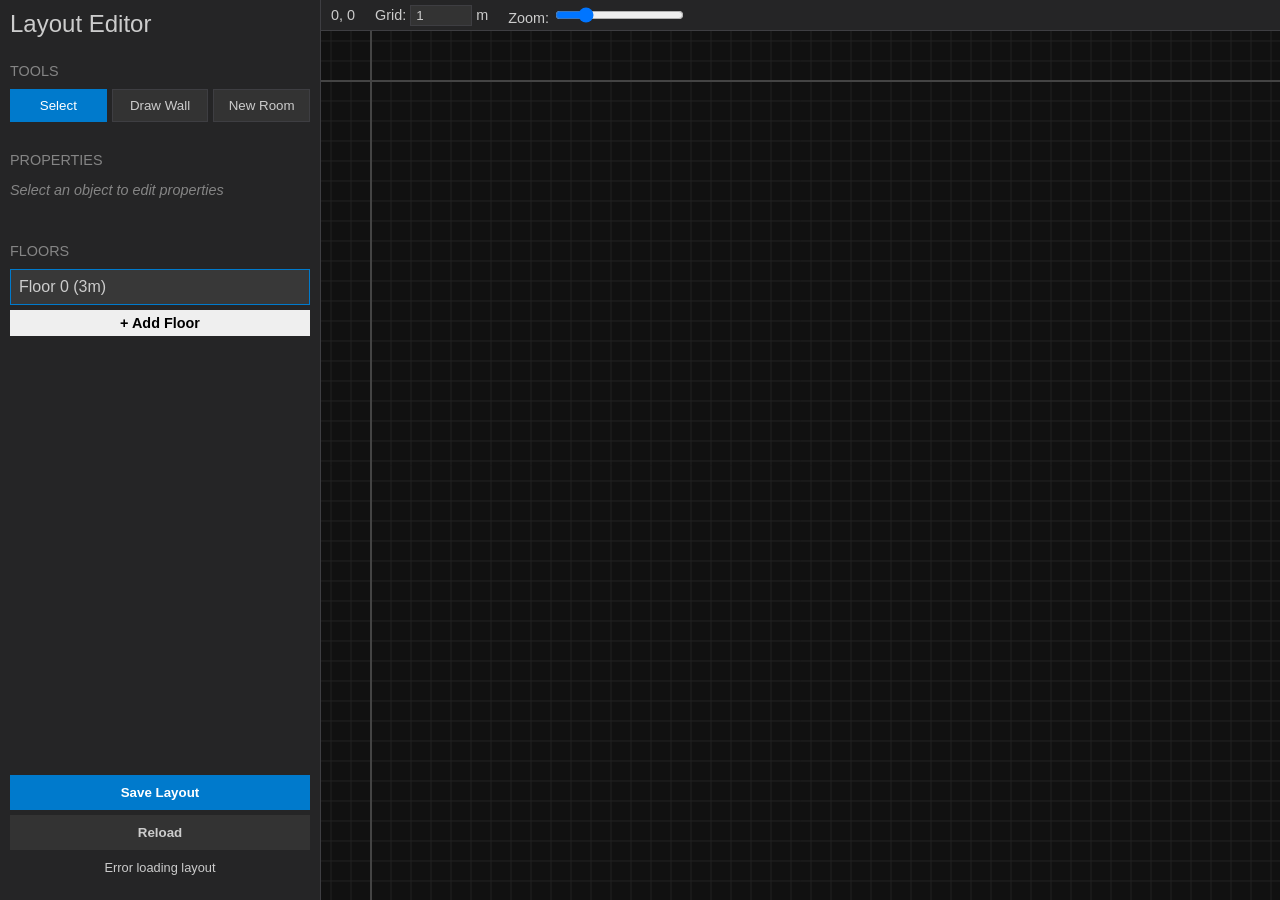
==== tools/editor/index.html @ cec96377 "Implement a web-based building layout editor & Floor Attenuation" ====
<!DOCTYPE html>
<html lang="en">

<head>
    <meta charset="UTF-8">
    <meta name="viewport" content="width=device-width, initial-scale=1.0">
    <title>IoT Layout Editor</title>
    <link rel="stylesheet" href="style.css">
</head>

<body>
    <div class="container">
        <div class="sidebar">
            <h2>Layout Editor</h2>

            <div class="section">
                <h3>Tools</h3>
                <div class="tool-group">
                    <button id="tool-select" class="tool-btn active">Select</button>
                    <button id="tool-wall" class="tool-btn">Draw Wall</button>
                    <button id="tool-room" class="tool-btn">New Room</button>
                </div>
            </div>

            <div class="section">
                <h3>Properties</h3>
                <div id="properties-panel">
                    <p class="hint">Select an object to edit properties</p>
                </div>
            </div>

            <div class="section">
                <h3>Floors</h3>
                <div id="floor-list">
                    <!-- Floors will be added here -->
                </div>
                <button id="btn-add-floor" class="action-btn small">+ Add Floor</button>
            </div>

            <div class="section bottom">
                <button id="btn-save" class="action-btn primary">Save Layout</button>
                <button id="btn-load" class="action-btn secondary">Reload</button>
                <div id="status-msg"></div>
            </div>
        </div>

        <div class="main-area">
            <div class="toolbar">
                <span id="cursor-coords">0, 0</span>
                <label>Grid: <input type="number" id="grid-size" value="1" min="0.5" step="0.5"> m</label>
                <label>Zoom: <input type="range" id="zoom-level" min="0.5" max="3" step="0.1" value="1"></label>
            </div>
            <div class="canvas-container">
                <canvas id="editor-canvas"></canvas>
            </div>
        </div>
    </div>
    <script src="script.js"></script>
</body>

</html>
---- tools/editor/style.css ----
:root {
    --bg-dark: #1e1e1e;
    --bg-panel: #252526;
    --border: #3e3e42;
    --accent: #007acc;
    --text: #cccccc;
    --text-muted: #858585;
}

body {
    margin: 0;
    font-family: 'Segoe UI', Tahoma, Geneva, Verdana, sans-serif;
    background-color: var(--bg-dark);
    color: var(--text);
    height: 100vh;
    overflow: hidden;
}

.container {
    display: flex;
    height: 100%;
}

.sidebar {
    width: 300px;
    background-color: var(--bg-panel);
    border-right: 1px solid var(--border);
    display: flex;
    flex-direction: column;
    padding: 10px;
}

.main-area {
    flex: 1;
    display: flex;
    flex-direction: column;
    position: relative;
}

h2, h3 {
    margin: 0 0 10px 0;
    font-weight: normal;
}

h3 {
    font-size: 0.9em;
    color: var(--text-muted);
    text-transform: uppercase;
    margin-top: 15px;
}

.section {
    margin-bottom: 15px;
}

.section.bottom {
    margin-top: auto;
}

.tool-group {
    display: flex;
    gap: 5px;
}

.tool-btn {
    flex: 1;
    padding: 8px;
    background: #333;
    border: 1px solid var(--border);
    color: var(--text);
    cursor: pointer;
}

.tool-btn:hover {
    background: #444;
}

.tool-btn.active {
    background: var(--accent);
    border-color: var(--accent);
    color: white;
}

.action-btn {
    width: 100%;
    padding: 10px;
    margin-bottom: 5px;
    border: none;
    cursor: pointer;
    font-weight: bold;
}

.action-btn.primary {
    background-color: var(--accent);
    color: white;
}

.action-btn.secondary {
    background-color: #333;
    color: var(--text);
}

.action-btn.small {
    padding: 5px;
    font-size: 0.9em;
}

.toolbar {
    height: 30px;
    background-color: var(--bg-panel);
    border-bottom: 1px solid var(--border);
    display: flex;
    align-items: center;
    padding: 0 10px;
    gap: 20px;
    font-size: 0.9em;
}

.canvas-container {
    flex: 1;
    background-color: #111;
    overflow: hidden;
    position: relative;
    cursor: crosshair;
}

canvas {
    display: block;
}

input[type="number"] {
    width: 50px;
    background: #333;
    border: 1px solid var(--border);
    color: var(--text);
    padding: 2px 5px;
}

.floor-item {
    padding: 8px;
    background: #333;
    margin-bottom: 5px;
    cursor: pointer;
    border: 1px solid transparent;
    display: flex;
    justify-content: space-between;
}

.floor-item.active {
    border-color: var(--accent);
    background: #383838;
}

.hint {
    font-style: italic;
    color: var(--text-muted);
    font-size: 0.9em;
}

#status-msg {
    font-size: 0.8em;
    margin-top: 5px;
    text-align: center;
    height: 1.2em;
}

.prop-row {
    display: flex;
    justify-content: space-between;
    margin-bottom: 5px;
    align-items: center;
}

.prop-row label {
    font-size: 0.9em;
    color: var(--text-muted);
}

.prop-row input, .prop-row select {
    background: #333;
    border: 1px solid var(--border);
    color: var(--text);
    padding: 2px;
    width: 120px;
}
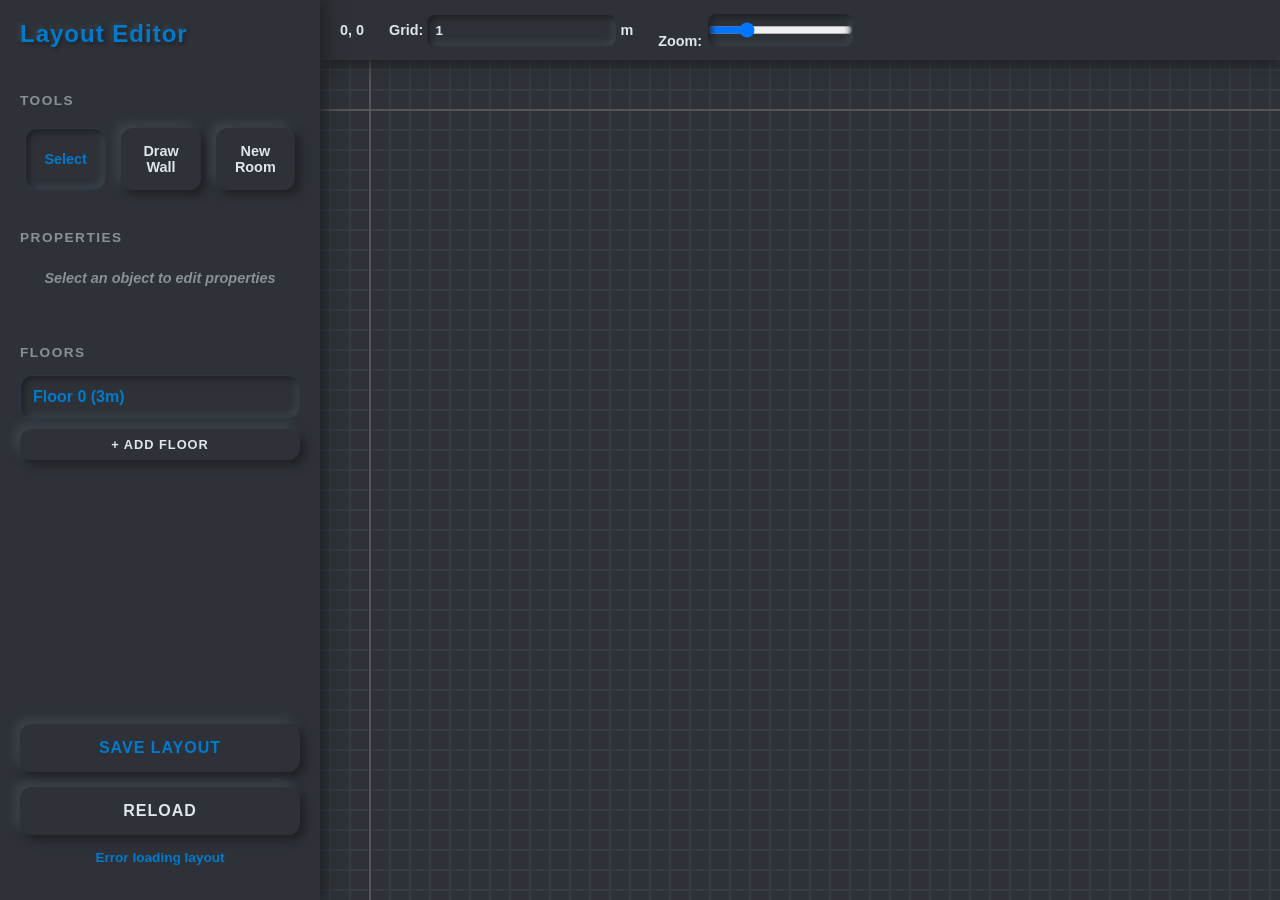
==== commit 2513dbc1: "New Neumorphic Design UI & New Room Button Functionality" ====
--- a/tools/editor/index.html
+++ b/tools/editor/index.html
@@ -5,7 +5,7 @@
     <meta charset="UTF-8">
     <meta name="viewport" content="width=device-width, initial-scale=1.0">
     <title>IoT Layout Editor</title>
-    <link rel="stylesheet" href="style.css">
+    <link rel="stylesheet" href="style.css?v=neumorphic">
 </head>
 
 <body>
@@ -55,6 +55,16 @@
             </div>
         </div>
     </div>
+    <div id="custom-modal" class="modal hidden">
+        <div class="modal-content">
+            <h3>New Room Label</h3>
+            <input type="text" id="modal-input" placeholder="Enter room name">
+            <div class="modal-actions">
+                <button id="btn-modal-cancel" class="tool-btn">Cancel</button>
+                <button id="btn-modal-ok" class="tool-btn active">Create</button>
+            </div>
+        </div>
+    </div>
     <script src="script.js"></script>
 </body>
 
--- a/tools/editor/style.css
+++ b/tools/editor/style.css
@@ -1,19 +1,21 @@
 :root {
-    --bg-dark: #1e1e1e;
-    --bg-panel: #252526;
-    --border: #3e3e42;
-    --accent: #007acc;
-    --text: #cccccc;
-    --text-muted: #858585;
+    --bg-color: #2e3238;
+    --text-color: #e0e5ec;
+    --accent-color: #007acc;
+    --shadow-light: #3e444c;
+    --shadow-dark: #1e2024;
+    --radius: 12px;
 }
 
 body {
     margin: 0;
     font-family: 'Segoe UI', Tahoma, Geneva, Verdana, sans-serif;
-    background-color: var(--bg-dark);
-    color: var(--text);
+    background-color: var(--bg-color);
+    color: var(--text-color);
     height: 100vh;
     overflow: hidden;
+    font-weight: 600;
+    /* Bold text request */
 }
 
 .container {
@@ -22,12 +24,14 @@
 }
 
 .sidebar {
-    width: 300px;
-    background-color: var(--bg-panel);
-    border-right: 1px solid var(--border);
+    width: 320px;
+    background-color: var(--bg-color);
     display: flex;
     flex-direction: column;
-    padding: 10px;
+    padding: 20px;
+    box-sizing: border-box;
+    z-index: 10;
+    box-shadow: 5px 0 15px var(--shadow-dark);
 }
 
 .main-area {
@@ -35,151 +39,445 @@
     display: flex;
     flex-direction: column;
     position: relative;
-}
-
-h2, h3 {
-    margin: 0 0 10px 0;
-    font-weight: normal;
+    background-color: var(--bg-color);
+}
+
+h2 {
+    margin: 0 0 20px 0;
+    font-weight: 800;
+    font-size: 1.5em;
+    text-shadow: 2px 2px 4px var(--shadow-dark), -2px -2px 4px var(--shadow-light);
+    color: var(--accent-color);
+    letter-spacing: 1px;
 }
 
 h3 {
-    font-size: 0.9em;
-    color: var(--text-muted);
+    font-size: 0.85em;
+    color: #889098;
     text-transform: uppercase;
-    margin-top: 15px;
+    margin-top: 25px;
+    margin-bottom: 15px;
+    letter-spacing: 1.5px;
+    font-weight: 700;
 }
 
 .section {
-    margin-bottom: 15px;
+    margin-bottom: 10px;
 }
 
 .section.bottom {
     margin-top: auto;
 }
 
+/* Neumorphic Container */
 .tool-group {
     display: flex;
-    gap: 5px;
+    gap: 15px;
+    padding: 5px;
+}
+
+/* Neumorphic Button */
+.tool-btn,
+.action-btn,
+.floor-item {
+    border: none;
+    border-radius: var(--radius);
+    background: var(--bg-color);
+    box-shadow: 5px 5px 10px var(--shadow-dark),
+        -5px -5px 10px var(--shadow-light);
+    color: var(--text-color);
+    cursor: pointer;
+    font-weight: 700;
+    transition: all 0.2s ease;
+    display: flex;
+    align-items: center;
+    justify-content: center;
 }
 
 .tool-btn {
     flex: 1;
-    padding: 8px;
-    background: #333;
-    border: 1px solid var(--border);
-    color: var(--text);
-    cursor: pointer;
-}
-
-.tool-btn:hover {
-    background: #444;
-}
-
-.tool-btn.active {
-    background: var(--accent);
-    border-color: var(--accent);
-    color: white;
+    padding: 15px 10px;
+    font-size: 0.9em;
+}
+
+.tool-btn:hover,
+.action-btn:hover,
+.floor-item:hover {
+    transform: translateY(-2px);
+    box-shadow: 6px 6px 12px var(--shadow-dark),
+        -6px -6px 12px var(--shadow-light);
+    color: var(--accent-color);
+}
+
+.tool-btn:active,
+.action-btn:active,
+.floor-item:active {
+    transform: translateY(0);
+    box-shadow: inset 3px 3px 6px var(--shadow-dark),
+        inset -3px -3px 6px var(--shadow-light);
+}
+
+.tool-btn.active,
+.floor-item.active {
+    color: var(--accent-color);
+    box-shadow: inset 3px 3px 6px var(--shadow-dark),
+        inset -3px -3px 6px var(--shadow-light);
+    border: 1px solid rgba(0, 122, 204, 0.1);
 }
 
 .action-btn {
     width: 100%;
-    padding: 10px;
-    margin-bottom: 5px;
+    padding: 15px;
+    margin-bottom: 15px;
+    font-size: 1em;
+    text-transform: uppercase;
+    letter-spacing: 1px;
+}
+
+.action-btn.primary {
+    color: var(--accent-color);
+}
+
+.action-btn.small {
+    padding: 8px;
+    font-size: 0.8em;
+    margin-top: 10px;
+}
+
+/* Inputs */
+input[type="number"],
+input[type="range"],
+select {
+    background: var(--bg-color);
     border: none;
-    cursor: pointer;
-    font-weight: bold;
-}
-
-.action-btn.primary {
-    background-color: var(--accent);
-    color: white;
-}
-
-.action-btn.secondary {
-    background-color: #333;
-    color: var(--text);
-}
-
-.action-btn.small {
-    padding: 5px;
-    font-size: 0.9em;
+    border-radius: 8px;
+    padding: 8px;
+    color: var(--text-color);
+    font-weight: 700;
+    box-shadow: inset 3px 3px 6px var(--shadow-dark),
+        inset -3px -3px 6px var(--shadow-light);
+    outline: none;
 }
 
 .toolbar {
-    height: 30px;
-    background-color: var(--bg-panel);
-    border-bottom: 1px solid var(--border);
-    display: flex;
-    align-items: center;
-    padding: 0 10px;
-    gap: 20px;
-    font-size: 0.9em;
+    height: 60px;
+    background-color: var(--bg-color);
+    display: flex;
+    align-items: center;
+    padding: 0 20px;
+    gap: 25px;
+    font-size: 0.9em;
+    box-shadow: 0 5px 15px var(--shadow-dark);
+    z-index: 5;
 }
 
 .canvas-container {
     flex: 1;
-    background-color: #111;
+    background-color: #25282d;
+    /* Slightly darker for contrast */
     overflow: hidden;
     position: relative;
     cursor: crosshair;
+    box-shadow: inset 5px 5px 15px #1a1c20;
 }
 
 canvas {
     display: block;
 }
 
-input[type="number"] {
-    width: 50px;
-    background: #333;
-    border: 1px solid var(--border);
-    color: var(--text);
-    padding: 2px 5px;
-}
-
 .floor-item {
-    padding: 8px;
-    background: #333;
-    margin-bottom: 5px;
-    cursor: pointer;
-    border: 1px solid transparent;
-    display: flex;
+    padding: 12px;
+    margin-bottom: 10px;
     justify-content: space-between;
-}
-
-.floor-item.active {
-    border-color: var(--accent);
-    background: #383838;
 }
 
 .hint {
     font-style: italic;
-    color: var(--text-muted);
-    font-size: 0.9em;
+    color: #889098;
+    font-size: 0.9em;
+    text-align: center;
+    padding: 10px;
 }
 
 #status-msg {
+    font-size: 0.85em;
+    margin-top: 10px;
+    text-align: center;
+    height: 1.5em;
+    color: var(--accent-color);
+    font-weight: 700;
+}
+
+.prop-row {
+    display: flex;
+    justify-content: space-between;
+    margin-bottom: 15px;
+    align-items: center;
+}
+
+.prop-row label {
+    font-size: 0.9em;
+    color: #889098;
+}
+
+/* Custom Scrollbar */
+::-webkit-scrollbar {
+    width: 8px;
+}
+
+::-webkit-scrollbar-track {
+    background: var(--bg-color);
+}
+
+.main-area {
+    flex: 1;
+    display: flex;
+    flex-direction: column;
+    position: relative;
+    background-color: var(--bg-color);
+}
+
+h2 {
+    margin: 0 0 20px 0;
+    font-weight: 800;
+    font-size: 1.5em;
+    text-shadow: 2px 2px 4px var(--shadow-dark), -2px -2px 4px var(--shadow-light);
+    color: var(--accent-color);
+    letter-spacing: 1px;
+}
+
+h3 {
+    font-size: 0.85em;
+    color: #889098;
+    text-transform: uppercase;
+    margin-top: 25px;
+    margin-bottom: 15px;
+    letter-spacing: 1.5px;
+    font-weight: 700;
+}
+
+.section {
+    margin-bottom: 10px;
+}
+
+.section.bottom {
+    margin-top: auto;
+}
+
+/* Neumorphic Container */
+.tool-group {
+    display: flex;
+    gap: 15px;
+    padding: 5px;
+}
+
+/* Neumorphic Button */
+.tool-btn,
+.action-btn,
+.floor-item {
+    border: none;
+    border-radius: var(--radius);
+    background: var(--bg-color);
+    box-shadow: 5px 5px 10px var(--shadow-dark),
+        -5px -5px 10px var(--shadow-light);
+    color: var(--text-color);
+    cursor: pointer;
+    font-weight: 700;
+    transition: all 0.2s ease;
+    display: flex;
+    align-items: center;
+    justify-content: center;
+}
+
+.tool-btn {
+    flex: 1;
+    padding: 15px 10px;
+    font-size: 0.9em;
+}
+
+.tool-btn:hover,
+.action-btn:hover,
+.floor-item:hover {
+    transform: translateY(-2px);
+    box-shadow: 6px 6px 12px var(--shadow-dark),
+        -6px -6px 12px var(--shadow-light);
+    color: var(--accent-color);
+}
+
+.tool-btn:active,
+.action-btn:active,
+.floor-item:active {
+    transform: translateY(0);
+    box-shadow: inset 3px 3px 6px var(--shadow-dark),
+        inset -3px -3px 6px var(--shadow-light);
+}
+
+.tool-btn.active,
+.floor-item.active {
+    color: var(--accent-color);
+    box-shadow: inset 3px 3px 6px var(--shadow-dark),
+        inset -3px -3px 6px var(--shadow-light);
+    border: 1px solid rgba(0, 122, 204, 0.1);
+}
+
+.action-btn {
+    width: 100%;
+    padding: 15px;
+    margin-bottom: 15px;
+    font-size: 1em;
+    text-transform: uppercase;
+    letter-spacing: 1px;
+}
+
+.action-btn.primary {
+    color: var(--accent-color);
+}
+
+.action-btn.small {
+    padding: 8px;
     font-size: 0.8em;
-    margin-top: 5px;
+    margin-top: 10px;
+}
+
+/* Inputs */
+input[type="number"],
+input[type="range"],
+select {
+    background: var(--bg-color);
+    border: none;
+    border-radius: 8px;
+    padding: 8px;
+    color: var(--text-color);
+    font-weight: 700;
+    box-shadow: inset 3px 3px 6px var(--shadow-dark),
+        inset -3px -3px 6px var(--shadow-light);
+    outline: none;
+}
+
+.toolbar {
+    height: 60px;
+    background-color: var(--bg-color);
+    display: flex;
+    align-items: center;
+    padding: 0 20px;
+    gap: 25px;
+    font-size: 0.9em;
+    box-shadow: 0 5px 15px var(--shadow-dark);
+    z-index: 5;
+}
+
+.canvas-container {
+    flex: 1;
+    background-color: #25282d;
+    /* Slightly darker for contrast */
+    overflow: hidden;
+    position: relative;
+    cursor: crosshair;
+    box-shadow: inset 5px 5px 15px #1a1c20;
+}
+
+canvas {
+    display: block;
+}
+
+.floor-item {
+    padding: 12px;
+    margin-bottom: 10px;
+    justify-content: space-between;
+}
+
+.hint {
+    font-style: italic;
+    color: #889098;
+    font-size: 0.9em;
     text-align: center;
-    height: 1.2em;
+    padding: 10px;
+}
+
+#status-msg {
+    font-size: 0.85em;
+    margin-top: 10px;
+    text-align: center;
+    height: 1.5em;
+    color: var(--accent-color);
+    font-weight: 700;
 }
 
 .prop-row {
     display: flex;
     justify-content: space-between;
-    margin-bottom: 5px;
+    margin-bottom: 15px;
     align-items: center;
 }
 
 .prop-row label {
     font-size: 0.9em;
-    color: var(--text-muted);
-}
-
-.prop-row input, .prop-row select {
-    background: #333;
-    border: 1px solid var(--border);
-    color: var(--text);
-    padding: 2px;
-    width: 120px;
-}
+    color: #889098;
+}
+
+/* Custom Scrollbar */
+::-webkit-scrollbar {
+    width: 8px;
+}
+
+::-webkit-scrollbar-track {
+    background: var(--bg-color);
+}
+
+::-webkit-scrollbar-thumb {
+    background: var(--shadow-light);
+    border-radius: 4px;
+}
+
+::-webkit-scrollbar-thumb:hover {
+    background: #555;
+}
+
+/* Modal */
+.modal {
+    position: fixed;
+    top: 0;
+    left: 0;
+    width: 100%;
+    height: 100%;
+    background-color: rgba(0, 0, 0, 0.5);
+    display: flex;
+    justify-content: center;
+    align-items: center;
+    z-index: 1000;
+    opacity: 1;
+    transition: opacity 0.3s;
+}
+
+.modal.hidden {
+    display: none;
+    opacity: 0;
+    pointer-events: none;
+}
+
+.modal-content {
+    background-color: var(--bg-color);
+    padding: 30px;
+    border-radius: var(--radius);
+    box-shadow: 10px 10px 20px var(--shadow-dark),
+        -10px -10px 20px var(--shadow-light);
+    width: 300px;
+    text-align: center;
+}
+
+.modal-content h3 {
+    margin-top: 0;
+    color: var(--accent-color);
+}
+
+.modal-content input {
+    width: 80%;
+    margin: 20px 0;
+    font-size: 1.1em;
+}
+
+.modal-actions {
+    display: flex;
+    gap: 15px;
+    justify-content: center;
+}
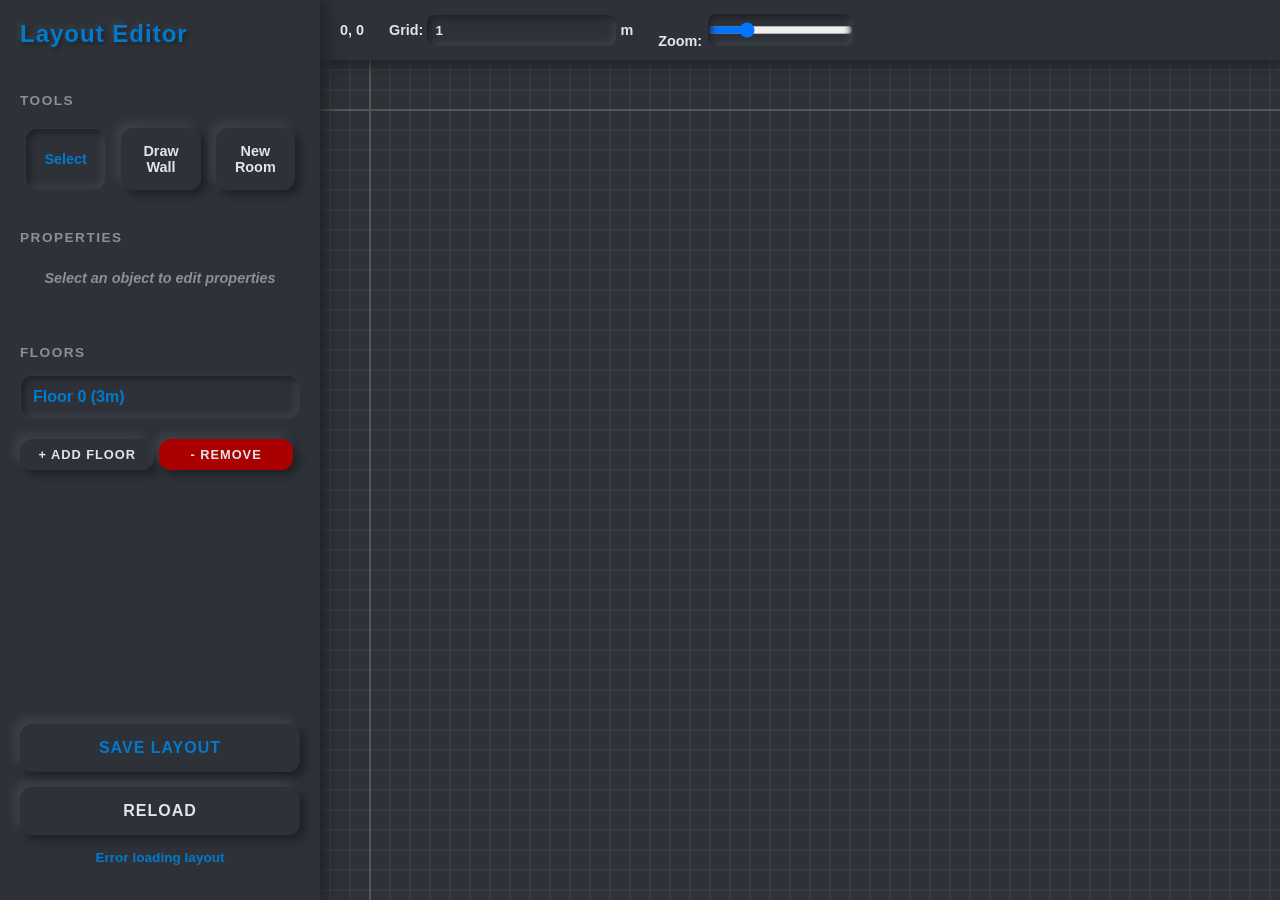
==== commit 51fd488e: "Added Remove Floor Button & Change Floor Height & Fixed Floor Z Height Stacking Issue (if floor heig" ====
--- a/tools/editor/index.html
+++ b/tools/editor/index.html
@@ -34,7 +34,10 @@
                 <div id="floor-list">
                     <!-- Floors will be added here -->
                 </div>
-                <button id="btn-add-floor" class="action-btn small">+ Add Floor</button>
+                <button id="btn-add-floor" class="action-btn small" style="width: 48%; display: inline-block;">+ Add
+                    Floor</button>
+                <button id="btn-remove-floor" class="action-btn small"
+                    style="width: 48%; display: inline-block; background: #a00;">- Remove</button>
             </div>
 
             <div class="section bottom">
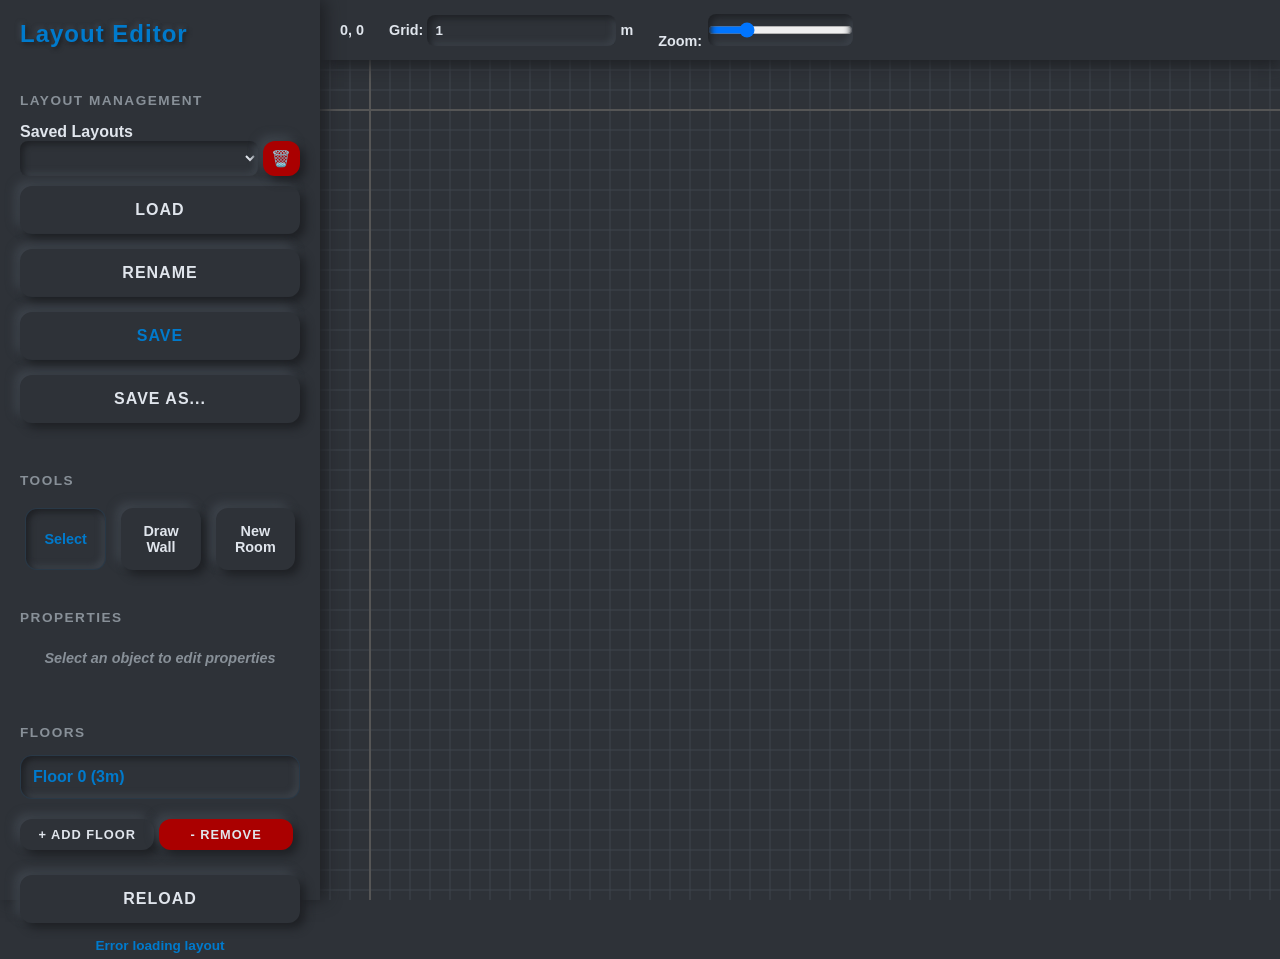
==== commit c65a5409: "Add file management for layouts" ====
--- a/tools/editor/index.html
+++ b/tools/editor/index.html
@@ -5,13 +5,31 @@
     <meta charset="UTF-8">
     <meta name="viewport" content="width=device-width, initial-scale=1.0">
     <title>IoT Layout Editor</title>
-    <link rel="stylesheet" href="style.css?v=neumorphic">
+    <link rel="stylesheet" href="style.css?v=multi_layout_13">
 </head>
 
 <body>
     <div class="container">
         <div class="sidebar">
             <h2>Layout Editor</h2>
+
+            <div class="section">
+                <h3>Layout Management</h3>
+                <div class="control-group">
+                    <label>Saved Layouts</label>
+                    <div style="display: flex; gap: 5px; margin-bottom: 10px;">
+                        <select id="layout-select" style="flex: 1;"></select>
+                        <button id="btn-delete-layout" type="button" class="action-btn icon-btn" title="Delete Layout"
+                            style="width: auto; padding: 8px; margin: 0; background: #a00;">🗑️</button>
+                    </div>
+                    <div class="button-grid">
+                        <button id="btn-load-layout" class="action-btn">Load</button>
+                        <button id="btn-rename-layout" class="action-btn">Rename</button>
+                        <button id="btn-save" class="action-btn primary">Save</button>
+                        <button id="btn-save-as" class="action-btn">Save As...</button>
+                    </div>
+                </div>
+            </div>
 
             <div class="section">
                 <h3>Tools</h3>
@@ -41,7 +59,6 @@
             </div>
 
             <div class="section bottom">
-                <button id="btn-save" class="action-btn primary">Save Layout</button>
                 <button id="btn-load" class="action-btn secondary">Reload</button>
                 <div id="status-msg"></div>
             </div>
@@ -60,15 +77,27 @@
     </div>
     <div id="custom-modal" class="modal hidden">
         <div class="modal-content">
-            <h3>New Room Label</h3>
-            <input type="text" id="modal-input" placeholder="Enter room name">
+            <h3 id="modal-title">Input</h3>
+            <p id="modal-message" class="hidden"></p>
+            <input type="text" id="modal-input" placeholder="Enter value">
             <div class="modal-actions">
                 <button id="btn-modal-cancel" class="tool-btn">Cancel</button>
                 <button id="btn-modal-ok" class="tool-btn active">Create</button>
             </div>
         </div>
     </div>
-    <script src="script.js"></script>
+
+    <div id="delete-modal" class="modal hidden">
+        <div class="modal-content">
+            <h3 style="color: #a00;">Delete Layout</h3>
+            <p id="delete-message" style="margin: 20px 0; color: #e0e5ec;">Are you sure?</p>
+            <div class="modal-actions">
+                <button id="btn-delete-cancel" class="tool-btn">Cancel</button>
+                <button id="btn-delete-confirm" class="tool-btn" style="background: #a00; color: white;">Delete</button>
+            </div>
+        </div>
+    </div>
+    <script src="script_v13.js" defer></script>
 </body>
 
 </html>
--- a/tools/editor/style.css
+++ b/tools/editor/style.css
@@ -471,6 +471,201 @@
 }
 
 .modal-content input {
+    border-radius: var(--radius);
+    background: var(--bg-color);
+    box-shadow: 5px 5px 10px var(--shadow-dark),
+        -5px -5px 10px var(--shadow-light);
+    color: var(--text-color);
+    cursor: pointer;
+    font-weight: 700;
+    transition: all 0.2s ease;
+    display: flex;
+    align-items: center;
+    justify-content: center;
+}
+
+.tool-btn {
+    flex: 1;
+    padding: 15px 10px;
+    font-size: 0.9em;
+}
+
+.tool-btn:hover,
+.action-btn:hover,
+.floor-item:hover {
+    transform: translateY(-2px);
+    box-shadow: 6px 6px 12px var(--shadow-dark),
+        -6px -6px 12px var(--shadow-light);
+    color: var(--accent-color);
+}
+
+.tool-btn:active,
+.action-btn:active,
+.floor-item:active {
+    transform: translateY(0);
+    box-shadow: inset 3px 3px 6px var(--shadow-dark),
+        inset -3px -3px 6px var(--shadow-light);
+}
+
+.tool-btn.active,
+.floor-item.active {
+    color: var(--accent-color);
+    box-shadow: inset 3px 3px 6px var(--shadow-dark),
+        inset -3px -3px 6px var(--shadow-light);
+    border: 1px solid rgba(0, 122, 204, 0.1);
+}
+
+.action-btn {
+    width: 100%;
+    padding: 15px;
+    margin-bottom: 15px;
+    font-size: 1em;
+    text-transform: uppercase;
+    letter-spacing: 1px;
+}
+
+.action-btn.primary {
+    color: var(--accent-color);
+}
+
+.action-btn.small {
+    padding: 8px;
+    font-size: 0.8em;
+    margin-top: 10px;
+}
+
+/* Inputs */
+input[type="number"],
+input[type="range"],
+select {
+    background: var(--bg-color);
+    border: none;
+    border-radius: 8px;
+    padding: 8px;
+    color: var(--text-color);
+    font-weight: 700;
+    box-shadow: inset 3px 3px 6px var(--shadow-dark),
+        inset -3px -3px 6px var(--shadow-light);
+    outline: none;
+}
+
+.toolbar {
+    height: 60px;
+    background-color: var(--bg-color);
+    display: flex;
+    align-items: center;
+    padding: 0 20px;
+    gap: 25px;
+    font-size: 0.9em;
+    box-shadow: 0 5px 15px var(--shadow-dark);
+    z-index: 5;
+}
+
+.canvas-container {
+    flex: 1;
+    background-color: #25282d;
+    /* Slightly darker for contrast */
+    overflow: hidden;
+    position: relative;
+    cursor: crosshair;
+    box-shadow: inset 5px 5px 15px #1a1c20;
+}
+
+canvas {
+    display: block;
+}
+
+.floor-item {
+    padding: 12px;
+    margin-bottom: 10px;
+    justify-content: space-between;
+}
+
+.hint {
+    font-style: italic;
+    color: #889098;
+    font-size: 0.9em;
+    text-align: center;
+    padding: 10px;
+}
+
+#status-msg {
+    font-size: 0.85em;
+    margin-top: 10px;
+    text-align: center;
+    height: 1.5em;
+    color: var(--accent-color);
+    font-weight: 700;
+}
+
+.prop-row {
+    display: flex;
+    justify-content: space-between;
+    margin-bottom: 15px;
+    align-items: center;
+}
+
+.prop-row label {
+    font-size: 0.9em;
+    color: #889098;
+}
+
+/* Custom Scrollbar */
+::-webkit-scrollbar {
+    width: 8px;
+}
+
+::-webkit-scrollbar-track {
+    background: var(--bg-color);
+}
+
+::-webkit-scrollbar-thumb {
+    background: var(--shadow-light);
+    border-radius: 4px;
+}
+
+::-webkit-scrollbar-thumb:hover {
+    background: #555;
+}
+
+/* Modal */
+.modal {
+    position: fixed;
+    top: 0;
+    left: 0;
+    width: 100%;
+    height: 100%;
+    background-color: rgba(0, 0, 0, 0.5);
+    display: flex;
+    justify-content: center;
+    align-items: center;
+    z-index: 1000;
+    opacity: 1;
+    transition: opacity 0.3s;
+}
+
+.modal.hidden {
+    display: none;
+    opacity: 0;
+    pointer-events: none;
+}
+
+.modal-content {
+    background-color: var(--bg-color);
+    padding: 30px;
+    border-radius: var(--radius);
+    box-shadow: 10px 10px 20px var(--shadow-dark),
+        -10px -10px 20px var(--shadow-light);
+    width: 300px;
+    text-align: center;
+}
+
+.modal-content h3 {
+    margin-top: 0;
+    color: var(--accent-color);
+}
+
+.modal-content input {
     width: 80%;
     margin: 20px 0;
     font-size: 1.1em;
@@ -480,4 +675,8 @@
     display: flex;
     gap: 15px;
     justify-content: center;
+}
+
+.hidden {
+    display: none !important;
 }
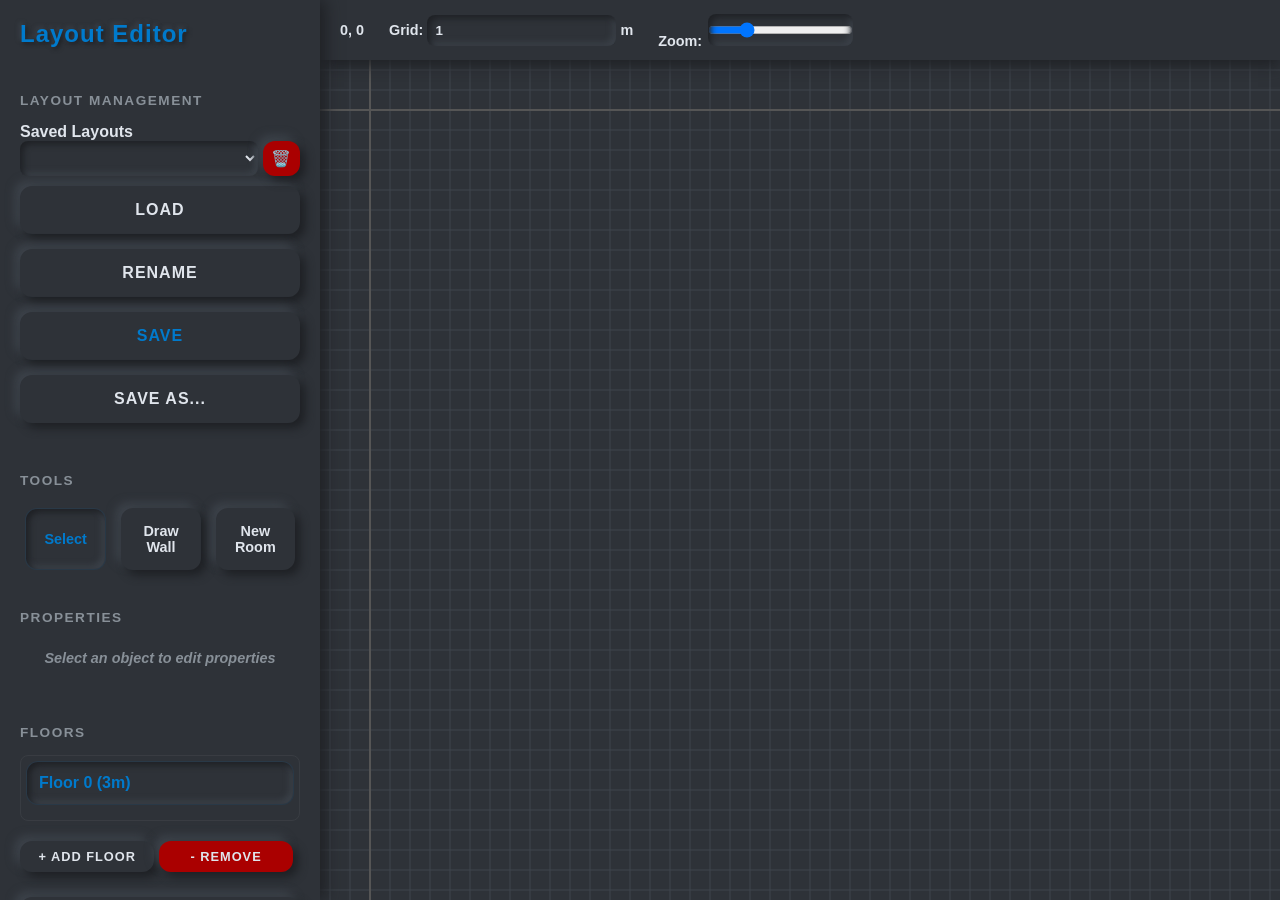
==== commit 90e213b1: "Fixed sidebar clutter and make it scrollable" ====
--- a/tools/editor/index.html
+++ b/tools/editor/index.html
@@ -5,7 +5,7 @@
     <meta charset="UTF-8">
     <meta name="viewport" content="width=device-width, initial-scale=1.0">
     <title>IoT Layout Editor</title>
-    <link rel="stylesheet" href="style.css?v=multi_layout_13">
+    <link rel="stylesheet" href="style.css?v=sidebar_fix_v2">
 </head>
 
 <body>
--- a/tools/editor/style.css
+++ b/tools/editor/style.css
@@ -15,7 +15,6 @@
     height: 100vh;
     overflow: hidden;
     font-weight: 600;
-    /* Bold text request */
 }
 
 .container {
@@ -32,6 +31,9 @@
     box-sizing: border-box;
     z-index: 10;
     box-shadow: 5px 0 15px var(--shadow-dark);
+    overflow-y: auto;
+    /* Allow sidebar itself to scroll if needed */
+    max-height: 100vh;
 }
 
 .main-area {
@@ -229,64 +231,65 @@
     background: var(--bg-color);
 }
 
-.main-area {
-    flex: 1;
-    display: flex;
-    flex-direction: column;
-    position: relative;
-    background-color: var(--bg-color);
-}
-
-h2 {
-    margin: 0 0 20px 0;
-    font-weight: 800;
-    font-size: 1.5em;
-    text-shadow: 2px 2px 4px var(--shadow-dark), -2px -2px 4px var(--shadow-light);
-    color: var(--accent-color);
-    letter-spacing: 1px;
-}
-
-h3 {
-    font-size: 0.85em;
-    color: #889098;
-    text-transform: uppercase;
-    margin-top: 25px;
-    margin-bottom: 15px;
-    letter-spacing: 1.5px;
-    font-weight: 700;
-}
-
-.section {
-    margin-bottom: 10px;
-}
-
-.section.bottom {
-    margin-top: auto;
-}
-
-/* Neumorphic Container */
-.tool-group {
+::-webkit-scrollbar-thumb {
+    background: var(--shadow-light);
+    border-radius: 4px;
+}
+
+::-webkit-scrollbar-thumb:hover {
+    background: #555;
+}
+
+/* Modal */
+.modal {
+    position: fixed;
+    top: 0;
+    left: 0;
+    width: 100%;
+    height: 100%;
+    background-color: rgba(0, 0, 0, 0.5);
+    display: flex;
+    justify-content: center;
+    align-items: center;
+    z-index: 1000;
+    opacity: 1;
+    transition: opacity 0.3s;
+}
+
+.modal.hidden {
+    display: none;
+    opacity: 0;
+    pointer-events: none;
+}
+
+.modal-content {
+    background-color: var(--bg-color);
+    padding: 30px;
+    border-radius: var(--radius);
+    box-shadow: 10px 10px 20px var(--shadow-dark),
+        -10px -10px 20px var(--shadow-light);
+    width: 300px;
+    text-align: center;
+}
+
+.modal-content h3 {
+    margin-top: 0;
+    color: var(--accent-color);
+}
+
+.modal-content input {
+    width: 80%;
+    margin: 20px 0;
+    font-size: 1.1em;
+}
+
+.modal-actions {
     display: flex;
     gap: 15px;
-    padding: 5px;
-}
-
-/* Neumorphic Button */
-.tool-btn,
-.action-btn,
-.floor-item {
-    border: none;
-    border-radius: var(--radius);
-    background: var(--bg-color);
-    box-shadow: 5px 5px 10px var(--shadow-dark),
-        -5px -5px 10px var(--shadow-light);
-    color: var(--text-color);
-    cursor: pointer;
-    font-weight: 700;
-    transition: all 0.2s ease;
-    display: flex;
-    align-items: center;
     justify-content: center;
+}
+
+justify-content: center;
 }
 
 .tool-btn {
@@ -471,201 +474,6 @@
 }
 
 .modal-content input {
-    border-radius: var(--radius);
-    background: var(--bg-color);
-    box-shadow: 5px 5px 10px var(--shadow-dark),
-        -5px -5px 10px var(--shadow-light);
-    color: var(--text-color);
-    cursor: pointer;
-    font-weight: 700;
-    transition: all 0.2s ease;
-    display: flex;
-    align-items: center;
-    justify-content: center;
-}
-
-.tool-btn {
-    flex: 1;
-    padding: 15px 10px;
-    font-size: 0.9em;
-}
-
-.tool-btn:hover,
-.action-btn:hover,
-.floor-item:hover {
-    transform: translateY(-2px);
-    box-shadow: 6px 6px 12px var(--shadow-dark),
-        -6px -6px 12px var(--shadow-light);
-    color: var(--accent-color);
-}
-
-.tool-btn:active,
-.action-btn:active,
-.floor-item:active {
-    transform: translateY(0);
-    box-shadow: inset 3px 3px 6px var(--shadow-dark),
-        inset -3px -3px 6px var(--shadow-light);
-}
-
-.tool-btn.active,
-.floor-item.active {
-    color: var(--accent-color);
-    box-shadow: inset 3px 3px 6px var(--shadow-dark),
-        inset -3px -3px 6px var(--shadow-light);
-    border: 1px solid rgba(0, 122, 204, 0.1);
-}
-
-.action-btn {
-    width: 100%;
-    padding: 15px;
-    margin-bottom: 15px;
-    font-size: 1em;
-    text-transform: uppercase;
-    letter-spacing: 1px;
-}
-
-.action-btn.primary {
-    color: var(--accent-color);
-}
-
-.action-btn.small {
-    padding: 8px;
-    font-size: 0.8em;
-    margin-top: 10px;
-}
-
-/* Inputs */
-input[type="number"],
-input[type="range"],
-select {
-    background: var(--bg-color);
-    border: none;
-    border-radius: 8px;
-    padding: 8px;
-    color: var(--text-color);
-    font-weight: 700;
-    box-shadow: inset 3px 3px 6px var(--shadow-dark),
-        inset -3px -3px 6px var(--shadow-light);
-    outline: none;
-}
-
-.toolbar {
-    height: 60px;
-    background-color: var(--bg-color);
-    display: flex;
-    align-items: center;
-    padding: 0 20px;
-    gap: 25px;
-    font-size: 0.9em;
-    box-shadow: 0 5px 15px var(--shadow-dark);
-    z-index: 5;
-}
-
-.canvas-container {
-    flex: 1;
-    background-color: #25282d;
-    /* Slightly darker for contrast */
-    overflow: hidden;
-    position: relative;
-    cursor: crosshair;
-    box-shadow: inset 5px 5px 15px #1a1c20;
-}
-
-canvas {
-    display: block;
-}
-
-.floor-item {
-    padding: 12px;
-    margin-bottom: 10px;
-    justify-content: space-between;
-}
-
-.hint {
-    font-style: italic;
-    color: #889098;
-    font-size: 0.9em;
-    text-align: center;
-    padding: 10px;
-}
-
-#status-msg {
-    font-size: 0.85em;
-    margin-top: 10px;
-    text-align: center;
-    height: 1.5em;
-    color: var(--accent-color);
-    font-weight: 700;
-}
-
-.prop-row {
-    display: flex;
-    justify-content: space-between;
-    margin-bottom: 15px;
-    align-items: center;
-}
-
-.prop-row label {
-    font-size: 0.9em;
-    color: #889098;
-}
-
-/* Custom Scrollbar */
-::-webkit-scrollbar {
-    width: 8px;
-}
-
-::-webkit-scrollbar-track {
-    background: var(--bg-color);
-}
-
-::-webkit-scrollbar-thumb {
-    background: var(--shadow-light);
-    border-radius: 4px;
-}
-
-::-webkit-scrollbar-thumb:hover {
-    background: #555;
-}
-
-/* Modal */
-.modal {
-    position: fixed;
-    top: 0;
-    left: 0;
-    width: 100%;
-    height: 100%;
-    background-color: rgba(0, 0, 0, 0.5);
-    display: flex;
-    justify-content: center;
-    align-items: center;
-    z-index: 1000;
-    opacity: 1;
-    transition: opacity 0.3s;
-}
-
-.modal.hidden {
-    display: none;
-    opacity: 0;
-    pointer-events: none;
-}
-
-.modal-content {
-    background-color: var(--bg-color);
-    padding: 30px;
-    border-radius: var(--radius);
-    box-shadow: 10px 10px 20px var(--shadow-dark),
-        -10px -10px 20px var(--shadow-light);
-    width: 300px;
-    text-align: center;
-}
-
-.modal-content h3 {
-    margin-top: 0;
-    color: var(--accent-color);
-}
-
-.modal-content input {
     width: 80%;
     margin: 20px 0;
     font-size: 1.1em;
@@ -679,4 +487,18 @@
 
 .hidden {
     display: none !important;
+}
+
+#floor-list {
+    max-height: 150px !important;
+    /* Restrict height to prevent pushing content */
+    overflow-y: auto !important;
+    margin-bottom: 10px;
+    padding-right: 5px;
+    border: 1px solid rgba(255, 255, 255, 0.05);
+    /* Visual hint for container */
+    border-radius: 8px;
+    padding: 5px;
+    display: block;
+    /* Ensure it behaves as a block */
 }
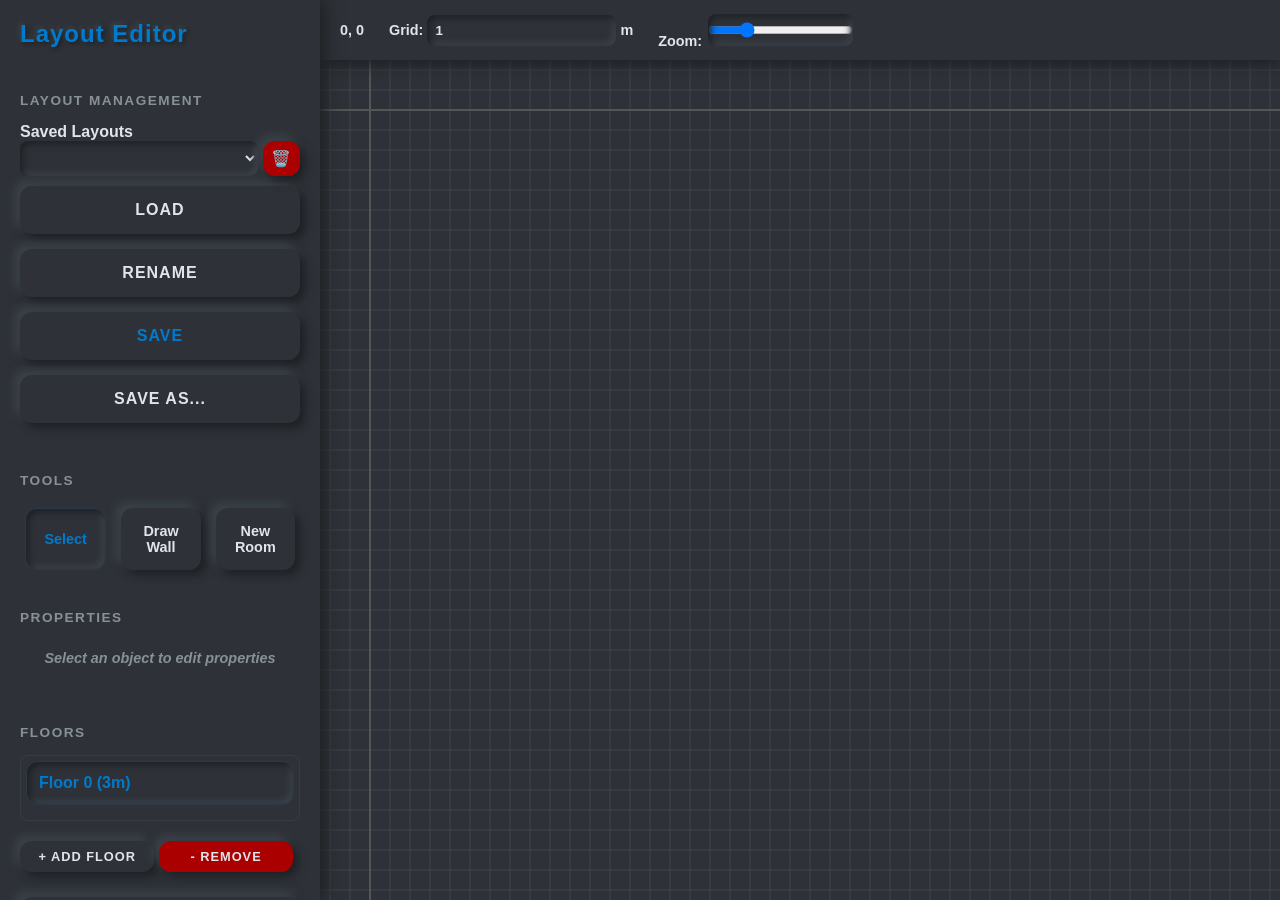
==== commit 0304e9ab: "Added router power levels adjustment in the layout editor" ====
--- a/tools/editor/index.html
+++ b/tools/editor/index.html
@@ -59,6 +59,8 @@
             </div>
 
             <div class="section bottom">
+                <button id="btn-settings" class="action-btn primary" style="margin-bottom: 10px;">Simulation
+                    Settings</button>
                 <button id="btn-load" class="action-btn secondary">Reload</button>
                 <div id="status-msg"></div>
             </div>
@@ -97,7 +99,33 @@
             </div>
         </div>
     </div>
-    <script src="script_v13.js" defer></script>
+
+    <div id="settings-modal" class="modal hidden">
+        <div class="modal-content" style="width: 400px;">
+            <h3>Simulation Settings</h3>
+
+            <div class="control-group" style="margin-top: 15px;">
+                <label>Router Base Load (Watts)</label>
+                <input type="number" id="setting-base-load" step="0.1" min="0">
+            </div>
+
+            <div class="control-group" style="margin-top: 15px;">
+                <label>Transmit Power Levels (dBm)</label>
+                <div style="display: grid; grid-template-columns: 1fr 1fr; gap: 10px;">
+                    <label>Level 1 (Low): <input type="number" id="setting-power-1" step="0.1"></label>
+                    <label>Level 2 (Med): <input type="number" id="setting-power-2" step="0.1"></label>
+                    <label>Level 3 (High): <input type="number" id="setting-power-3" step="0.1"></label>
+                    <label>Level 4 (Max): <input type="number" id="setting-power-4" step="0.1"></label>
+                </div>
+            </div>
+
+            <div class="modal-actions" style="margin-top: 20px;">
+                <button id="btn-settings-cancel" class="tool-btn">Cancel</button>
+                <button id="btn-settings-save" class="tool-btn active">Save Config</button>
+            </div>
+        </div>
+    </div>
+    <script src="script_v14.js" defer></script>
 </body>
 
 </html>
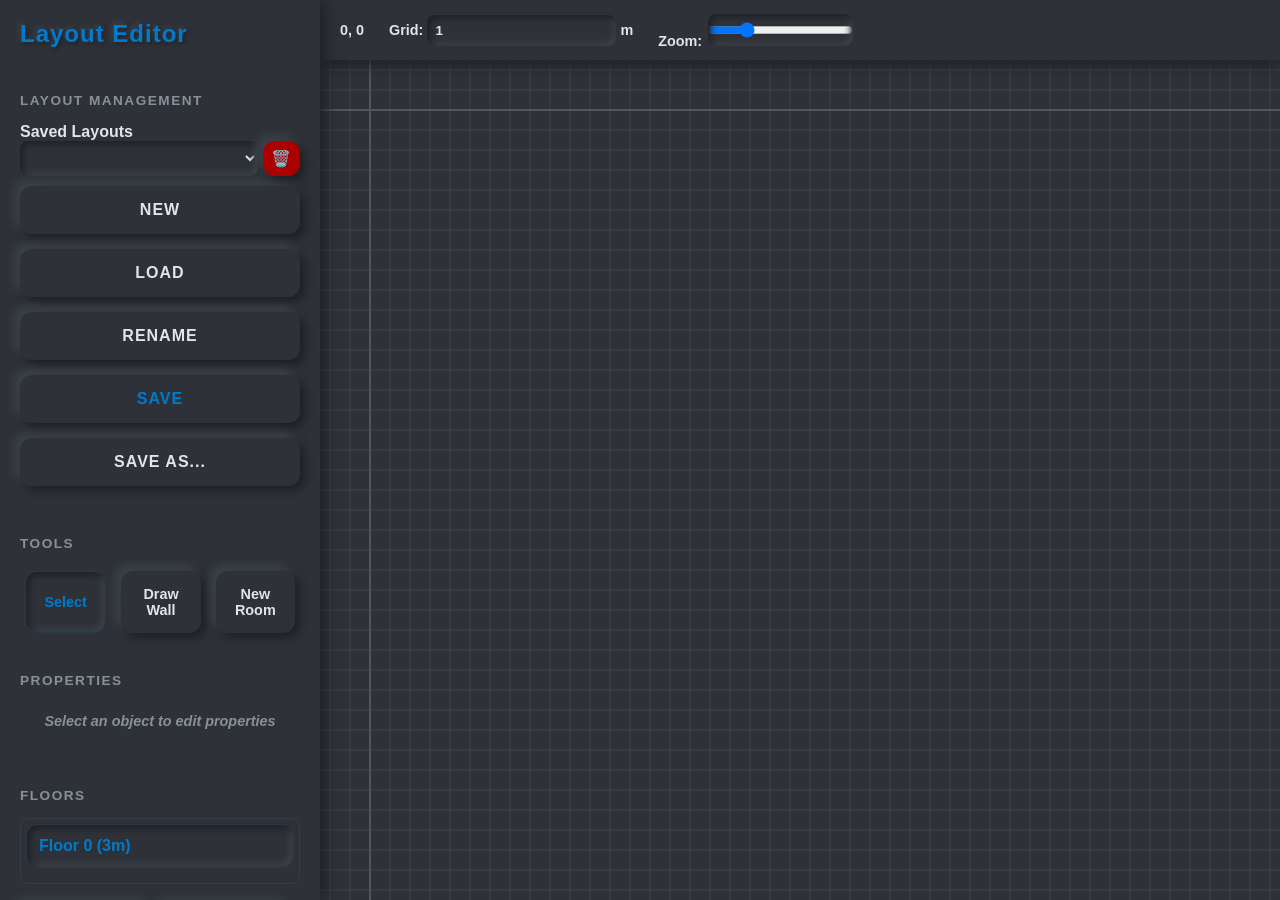
==== commit e3937b8f: "Added Feature to Add New Building Layouts in the Layout Editor" ====
--- a/tools/editor/index.html
+++ b/tools/editor/index.html
@@ -23,6 +23,7 @@
                             style="width: auto; padding: 8px; margin: 0; background: #a00;">🗑️</button>
                     </div>
                     <div class="button-grid">
+                        <button id="btn-new-layout" class="action-btn">New</button>
                         <button id="btn-load-layout" class="action-btn">Load</button>
                         <button id="btn-rename-layout" class="action-btn">Rename</button>
                         <button id="btn-save" class="action-btn primary">Save</button>
@@ -52,7 +53,8 @@
                 <div id="floor-list">
                     <!-- Floors will be added here -->
                 </div>
-                <button id="btn-add-floor" class="action-btn small" style="width: 48%; display: inline-block;">+ Add
+                <button id="btn-add-floor" class="action-btn small" style="width: 48%; display: inline-block;">+
+                    Add
                     Floor</button>
                 <button id="btn-remove-floor" class="action-btn small"
                     style="width: 48%; display: inline-block; background: #a00;">- Remove</button>
@@ -119,13 +121,23 @@
                 </div>
             </div>
 
+            <div class="control-group" style="margin-top: 15px;">
+                <label style="display: flex; align-items: center; gap: 10px; cursor: pointer;">
+                    <input type="checkbox" id="setting-poe-enabled" style="width: auto;">
+                    <span>Enforce PoE (Wall Constraint)</span>
+                </label>
+                <p class="hint" style="margin-top: 5px; font-size: 0.8em; color: #888;">
+                    If enabled, routers must be placed within 0.5m of a wall.
+                </p>
+            </div>
+
             <div class="modal-actions" style="margin-top: 20px;">
                 <button id="btn-settings-cancel" class="tool-btn">Cancel</button>
                 <button id="btn-settings-save" class="tool-btn active">Save Config</button>
             </div>
         </div>
     </div>
-    <script src="script_v14.js" defer></script>
+    <script src="script_v16.js" defer></script>
 </body>
 
 </html>
--- a/tools/editor/style.css
+++ b/tools/editor/style.css
@@ -34,6 +34,7 @@
     overflow-y: auto;
     /* Allow sidebar itself to scroll if needed */
     max-height: 100vh;
+    flex-shrink: 0;
 }
 
 .main-area {
@@ -289,202 +290,6 @@
     justify-content: center;
 }
 
-justify-content: center;
-}
-
-.tool-btn {
-    flex: 1;
-    padding: 15px 10px;
-    font-size: 0.9em;
-}
-
-.tool-btn:hover,
-.action-btn:hover,
-.floor-item:hover {
-    transform: translateY(-2px);
-    box-shadow: 6px 6px 12px var(--shadow-dark),
-        -6px -6px 12px var(--shadow-light);
-    color: var(--accent-color);
-}
-
-.tool-btn:active,
-.action-btn:active,
-.floor-item:active {
-    transform: translateY(0);
-    box-shadow: inset 3px 3px 6px var(--shadow-dark),
-        inset -3px -3px 6px var(--shadow-light);
-}
-
-.tool-btn.active,
-.floor-item.active {
-    color: var(--accent-color);
-    box-shadow: inset 3px 3px 6px var(--shadow-dark),
-        inset -3px -3px 6px var(--shadow-light);
-    border: 1px solid rgba(0, 122, 204, 0.1);
-}
-
-.action-btn {
-    width: 100%;
-    padding: 15px;
-    margin-bottom: 15px;
-    font-size: 1em;
-    text-transform: uppercase;
-    letter-spacing: 1px;
-}
-
-.action-btn.primary {
-    color: var(--accent-color);
-}
-
-.action-btn.small {
-    padding: 8px;
-    font-size: 0.8em;
-    margin-top: 10px;
-}
-
-/* Inputs */
-input[type="number"],
-input[type="range"],
-select {
-    background: var(--bg-color);
-    border: none;
-    border-radius: 8px;
-    padding: 8px;
-    color: var(--text-color);
-    font-weight: 700;
-    box-shadow: inset 3px 3px 6px var(--shadow-dark),
-        inset -3px -3px 6px var(--shadow-light);
-    outline: none;
-}
-
-.toolbar {
-    height: 60px;
-    background-color: var(--bg-color);
-    display: flex;
-    align-items: center;
-    padding: 0 20px;
-    gap: 25px;
-    font-size: 0.9em;
-    box-shadow: 0 5px 15px var(--shadow-dark);
-    z-index: 5;
-}
-
-.canvas-container {
-    flex: 1;
-    background-color: #25282d;
-    /* Slightly darker for contrast */
-    overflow: hidden;
-    position: relative;
-    cursor: crosshair;
-    box-shadow: inset 5px 5px 15px #1a1c20;
-}
-
-canvas {
-    display: block;
-}
-
-.floor-item {
-    padding: 12px;
-    margin-bottom: 10px;
-    justify-content: space-between;
-}
-
-.hint {
-    font-style: italic;
-    color: #889098;
-    font-size: 0.9em;
-    text-align: center;
-    padding: 10px;
-}
-
-#status-msg {
-    font-size: 0.85em;
-    margin-top: 10px;
-    text-align: center;
-    height: 1.5em;
-    color: var(--accent-color);
-    font-weight: 700;
-}
-
-.prop-row {
-    display: flex;
-    justify-content: space-between;
-    margin-bottom: 15px;
-    align-items: center;
-}
-
-.prop-row label {
-    font-size: 0.9em;
-    color: #889098;
-}
-
-/* Custom Scrollbar */
-::-webkit-scrollbar {
-    width: 8px;
-}
-
-::-webkit-scrollbar-track {
-    background: var(--bg-color);
-}
-
-::-webkit-scrollbar-thumb {
-    background: var(--shadow-light);
-    border-radius: 4px;
-}
-
-::-webkit-scrollbar-thumb:hover {
-    background: #555;
-}
-
-/* Modal */
-.modal {
-    position: fixed;
-    top: 0;
-    left: 0;
-    width: 100%;
-    height: 100%;
-    background-color: rgba(0, 0, 0, 0.5);
-    display: flex;
-    justify-content: center;
-    align-items: center;
-    z-index: 1000;
-    opacity: 1;
-    transition: opacity 0.3s;
-}
-
-.modal.hidden {
-    display: none;
-    opacity: 0;
-    pointer-events: none;
-}
-
-.modal-content {
-    background-color: var(--bg-color);
-    padding: 30px;
-    border-radius: var(--radius);
-    box-shadow: 10px 10px 20px var(--shadow-dark),
-        -10px -10px 20px var(--shadow-light);
-    width: 300px;
-    text-align: center;
-}
-
-.modal-content h3 {
-    margin-top: 0;
-    color: var(--accent-color);
-}
-
-.modal-content input {
-    width: 80%;
-    margin: 20px 0;
-    font-size: 1.1em;
-}
-
-.modal-actions {
-    display: flex;
-    gap: 15px;
-    justify-content: center;
-}
-
 .hidden {
     display: none !important;
 }
